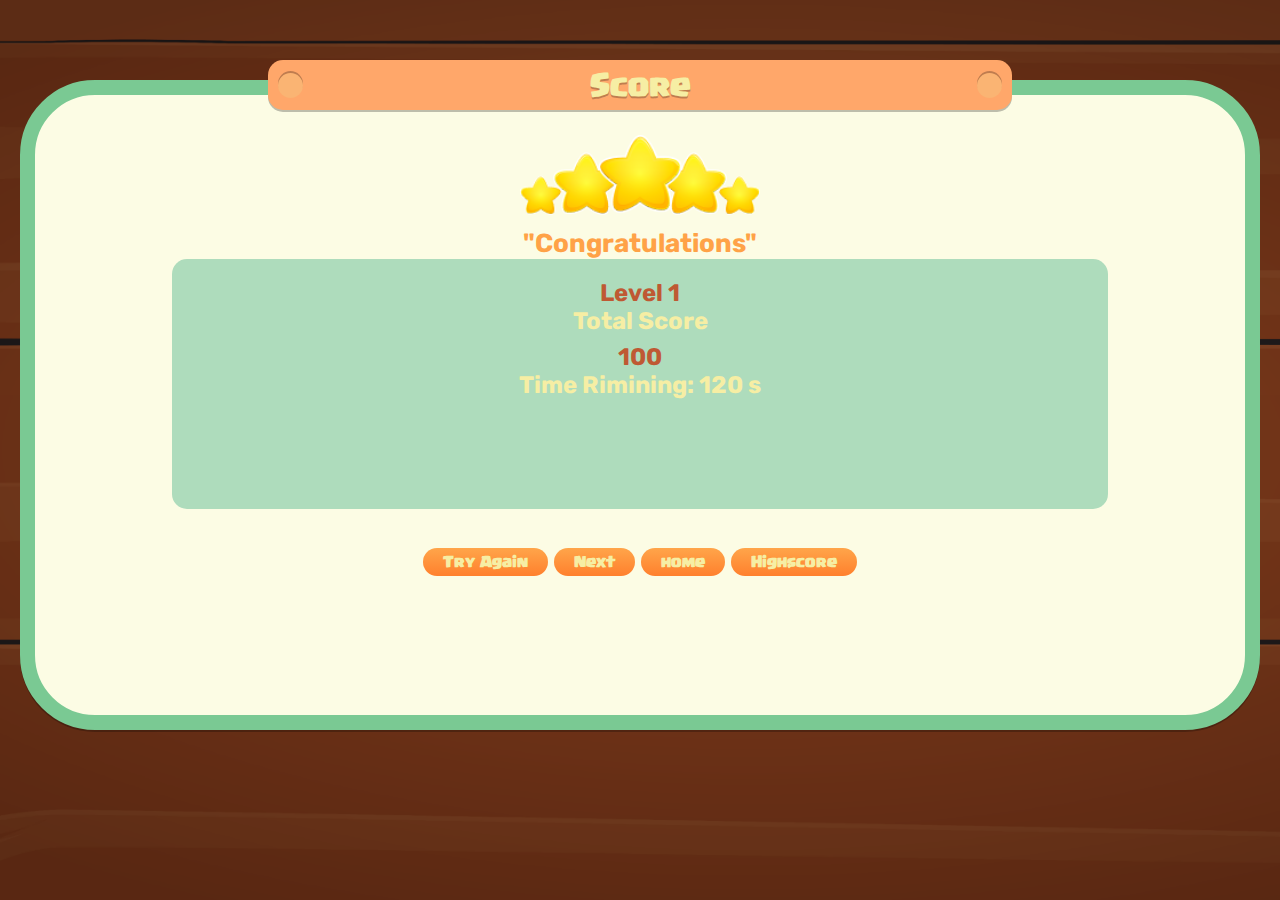
==== end.html @ a3754b37 "create end.html" ====
<!DOCTYPE html>
<html lang="en">

<head>
    <meta charset="UTF-8">
    <meta http-equiv="X-UA-Compatible" content="ie=edge">
    <meta name="viewport" content="width=device-width, initial-scale=1.0">
    <title>Create Acounnt</title>
    <!-- css Bootstrap -->
    <link href="https://cdn.jsdelivr.net/npm/bootstrap@5.3.2/dist/css/bootstrap.min.css" rel="stylesheet"
        integrity="sha384-T3c6CoIi6uLrA9TneNEoa7RxnatzjcDSCmG1MXxSR1GAsXEV/Dwwykc2MPK8M2HN" crossorigin="anonymous">
    <!-- css Bootstrap -->
    <!-- my styles css -->
    <link rel="stylesheet" href="css/styles.css">
    <link rel="stylesheet" href="css/end.css">
    <!-- my styles css -->
</head>

<body>
    <div class="container">
        <!-- header -->
        <header>
            <div class="banner-header"></div>
            <div class="header-content">
                <div class="ellipse"></div>
                <h1 class="header-title">Score</h1>
                <div class="ellipse"></div>
            </div>
        </header>
        <!-- end header -->
        <div class="banner-content"></div>
        <!-- start main -->
        <div class="wrap-main">
            <img src="asset/icon/star.png" alt="" id="iconBanner">
            <h2 class="title-score">"Congratulations"</h2>
            <div class="card-content">
                <!-- main content -->
                <h3 id="level">Level 1</h3>
                <p>Total Score</p>
                <h3 id="score">100</h3>
                <p id="timeRimining">Time Rimining: 120 s</p>
            </div>
            <button type="button" class="btn" onclick="tryAgain()">Try Again</button>
            <button type="button" id="nextBtn" class="btn" onclick="nextLevel()">Next</button>
            <button type="button" class="btn" onclick="backToHome()">home</button>
            <button type="button" class="btn" onclick="highScore()">Highscore</button>

        </div>
        <!-- end main -->
    </div>




    <script src="js/end.js"></script>

    <!-- Script bundel bootstrap -->
    <script src="https://cdn.jsdelivr.net/npm/bootstrap@5.3.2/dist/js/bootstrap.bundle.min.js"
        integrity="sha384-C6RzsynM9kWDrMNeT87bh95OGNyZPhcTNXj1NW7RuBCsyN/o0jlpcV8Qyq46cDfL"
        crossorigin="anonymous"></script>
    <script src="https://cdn.jsdelivr.net/npm/@popperjs/core@2.11.8/dist/umd/popper.min.js"
        integrity="sha384-I7E8VVD/ismYTF4hNIPjVp/Zjvgyol6VFvRkX/vR+Vc4jQkC+hVqc2pM8ODewa9r"
        crossorigin="anonymous"></script>
    <script src="https://cdn.jsdelivr.net/npm/bootstrap@5.3.2/dist/js/bootstrap.min.js"
        integrity="sha384-BBtl+eGJRgqQAUMxJ7pMwbEyER4l1g+O15P+16Ep7Q9Q+zqX6gSbd85u4mG4QzX+"
        crossorigin="anonymous"></script>
    <!-- Script bundel bootstrap -->

</body>

</html>
---- css/styles.css ----
@import url('https://fonts.googleapis.com/css2?family=Lato:wght@300;400;700;900&display=swap');
@import url('https://fonts.googleapis.com/css2?family=Rubik:wght@400;500&display=swap');

@font-face {
    font-family: 'Supercell-Magic';
    src        : url(/asset/Supercell-Magic\ Regular.ttf);
}

:root {
    --cl-background-primary : #7ac993;
    --cl-background-scondary: #fcfce4;
    --cl-header-primary     : #ffa76a;
    --cl-header-pallet      : #FAB473;
    --cl-header-pallet2     : #BF5933;
    --cl-header-scondar     : linear-gradient(180deg,
            rgba(250, 180, 115, 1) 0%,
            rgba(191, 89, 51, 1) 100%);
    --cl-card-primary: #aedcbc;
    --cl-card-main   : #fffec6;
    --cl-btn-primary : linear-gradient(180deg,
            rgba(255, 165, 74, 1) 0%,
            rgba(255, 128, 45, 1) 100%);
    --cl-btn-scondary: linear-gradient(180deg,
            rgba(255, 192, 112, 1) 0%,
            rgba(227, 111, 37, 1) 100%);
    --cl-text-primary    : #f6eea4;
    --cl-text-scondary   : #fffec6;
    --cl-text-tertiary   : #cceaa2;
    --cl-text-strong     : #ff812f;
    --cl-text-latin      : #ffa247;
    --cl-text-main       : #000000;
    --shadow-btn-primary : 0px 2px 0px 0px rgba(0, 0, 0, 0.25);
    --shadow-btn-scondary: 0px -2px 0px 0px rgba(0, 0, 0, 0.25);
    --shadow-txt-primary : 1px 2px rgba(0, 0, 0, 0.25);
    --shadow-txt-scondary: 0px 2px 0px rgba(0, 0, 0, 0.25);
}

* {
    margin        : 0;
    padding       : 0;
    box-sizing    : border-box;
    /* font-family: 'Supercell-Magic', sans-serif; */
    font-family   : 'Rubik',
        sans-serif;
    font-weight: bold;

}

body,
html {
    background             : url('../asset/img/background.png') no-repeat center center fixed;
    -webkit-background-size: cover;
    -moz-background-size   : cover;
    -o-background-size     : cover;
    background-size        : cover;
    background-attachment  : fixed;
}

h1 {
    font-size    : 20px;
    margin-bottom: 0px;
}

h2 {
    font-size: 16px;
}

h3 {
    font-size: 14px;
}

p {
    font-size: 12px;
}

.icon {
    width: 20px;
}

.btn {
    border-radius     : 30px;
    border            : 2px 1px 2px 1px solid var(--cl-btn-scondary);
    border-image-slice: 1;
    background        : var(--cl-btn-primary);
    padding           : 5px 20px;
    text-align        : center;
    color             : var(--cl-text-primary);
    font-size         : 12px;
    font-family       : 'Supercell-Magic',
        sans-serif;
}

.btn:hover {
    cursor    : pointer;
    transform : scale(1.03);
    transition: all .3s ease-out;
    box-shadow: var(--shadow-btn-primary);
}



input {
    width        : 130px;
    margin-left  : 15px;
    padding      : 5px 18px;
    background   : var(--cl-card-main);
    border-radius: 20px;
    border-style : none;
    outline      : none;
    text-align   : start;
    font-size    : 12px;
    font-family  : 'Lato',
        sans-serif;
    color: var(--cl-background-primary);
}

input::placeholder {
    color: var(--cl-text-tertiary);
    font-family: 'Lato',
        sans-serif;
}

.display-item p {
    color: var(--cl-background-scondary);
}

#progressTimer {
    background: var(--cl-background-primary);
}

#progressTimerBar {
    background: var(--cl-header-pallet);
}


.container {
    padding: 30px 20px;
}

header {
    width          : 100%;
    display        : flex;
    justify-content: center;
    top            : 20px;
    position       : relative;
}

.hub-item #progressText {
    color: var(--cl-background-primary);
}

.hub-item .hub-prefix {
    color: var(--cl-text-latin);
}

.hub-item .hub-prefix {
    color: var(--cl-text-latin);
}

.hub-item .hub-main-text {
    color: var(--cl-text-strong);
}

#progressBarr {
    background: var(--cl-card-primary);
}

#progressBarrFull {
    background: var(--cl-text-primary);
}

.title-score {
    color: var(--cl-text-latin);
}

.card-content p {
    color: var(--cl-text-primary);
}

.card-content>#scoreUser {
    color: var(--cl-text-strong);
}

.mb>h3 {
    font-family: 'Lato',
        sans-serif !important;
    font-weight: bold;
}


/* Start header */


/* End Header */
/* start Media Query */
@media only screen and (min-width: 320px) {
    .header-content {
        width             : 60%;
        background        : var(--cl-header-primary);
        border-radius     : 15px;
        border            : 2px 0px solid var(--cl-header-scondar);
        border-image-slice: 1;
        padding           : 5px 10px;
        box-shadow        : var(--shadow-btn-primary);
        display           : flex;
        justify-content   : space-between;
        align-items       : center;
        flex-direction    : row;

    }

    .ellipse {
        background   : var(--cl-header-pallet);
        border-radius: 50%;
        box-shadow   : var(--shadow-btn-scondary);
        width        : 15px;
        height       : 15px;

    }

    .header-title {
        color      : var(--cl-text-primary);
        text-shadow: var(--shadow-txt-scondary);
        font-family: 'Supercell-Magic',
            sans-serif;
    }

    .wrap-main {
        background   : var(--cl-background-scondary);
        border-radius: 75px;
        border       : 10px solid var(--cl-background-primary);
        width        : 100%;
        height       : 450px;
        padding      : 40px 10px;
        text-align   : center;
    }

    .title {
        margin-top   : 20px;
        margin-bottom: 20px;
        color        : var(--cl-text-strong);
        font-family  : 'Supercell-Magic',
            sans-serif;
    }

    .card-content {
        width           : 100%;
        /* height       : 140px; */
        max-height      : 320px;
        background      : var(--cl-card-primary);
        border-radius   : 15px;
        padding         : 20px 10px;
        margin-bottom   : 20px;
    }

    #loginForm {
        margin-bottom: 10px;
    }

    .alert {
        font-family: 'Lato',
            sans-serif;
        padding      : 0;
        border       : none;
        margin-bottom: 0;
        font-size    : 12px;
    }

    .card-text {
        color      : var(--cl-text-primary);
        text-shadow: var(--shadow-txt-scondary);
    }

    .deskrip {
        margin-top: 30px;
        color     : var(--cl-background-primary);
        font-family: 'Lato',
            sans-serif;
    }

    .color {
        font-family: 'Lato',
            sans-serif;
        color: var(--cl-text-strong);
    }


    /* end header */

    /* start bg-main */


    /* end bg-main */

}

@media only screen and (min-width: 578px) {
    header {
        top: 30px;
    }

    .header-content {
        height: 50px;
    }

    .ellipse {
        width : 25px;
        height: 25px;
    }

    .header-title {
        font-size: 24px;
    }

    .wrap-main {
        border    : 15px solid var(--cl-background-primary);
        box-shadow: var(--shadow-btn-primary);
        height    : 550px;
        padding   : 40px 20px;
    }

    /* .card-content {
        /* height: 150px; */


    .card-text {
        font-size: 18px;
    }

    #loginForm input {
        width    : 170px;
        font-size: 16px;
    }

    .deskrip {
        font-size: 16px;
    }
}

@media only screen and (min-width: 767px) {
    .wrap-main {
        border    : 15px solid var(--cl-background-primary);
        box-shadow: var(--shadow-btn-primary);
        height    : 650px;
        padding   : 40px 20px;
    }
}

@media only screen and (min-width: 960px) {
    body {
        font-size: 24px;
    }
}

@media only screen and (min-width: 1200px) {
    body {
        font-size: 30px;
    }


    .card-content {
        width        : 80%;
        height       : 250px;
        margin       : 0 auto;
        margin-bottom: 30px;
        padding      : 20px 20px;
    }



}

@media only screen and (min-width: 1600px) {
    body {
        font-size: 34px;
    }
}



/* end Media Query */
---- css/end.css ----
#iconBanner {
    width : auto;
    height: 50px;
}

.title-score {
    margin-top: 5px;
    font-size : 14px;
}

.card-content p {
    margin-bottom: 8px;
}

#level {
    color: #BF5933;
}

#score {
    color: #BF5933;
}

.wrap-main button {
    margin-bottom: 10px;
}

@media only screen and (min-width: 1200px) {
    #iconBanner {
        width : auto;
        height: 80px;
    }

    .title-score {
        margin-top: 5px;
        font-size : 26px;
    }

    .card-content p {
        font-size    : 24px;
        margin-bottom: 8px;
    }

    #level {
        font-size: 24px;
        color    : #BF5933;
    }

    #score {
        font-size: 24px;
        color    : #BF5933;
    }

    .wrap-main button {
        margin-bottom: 10px;
    }
}
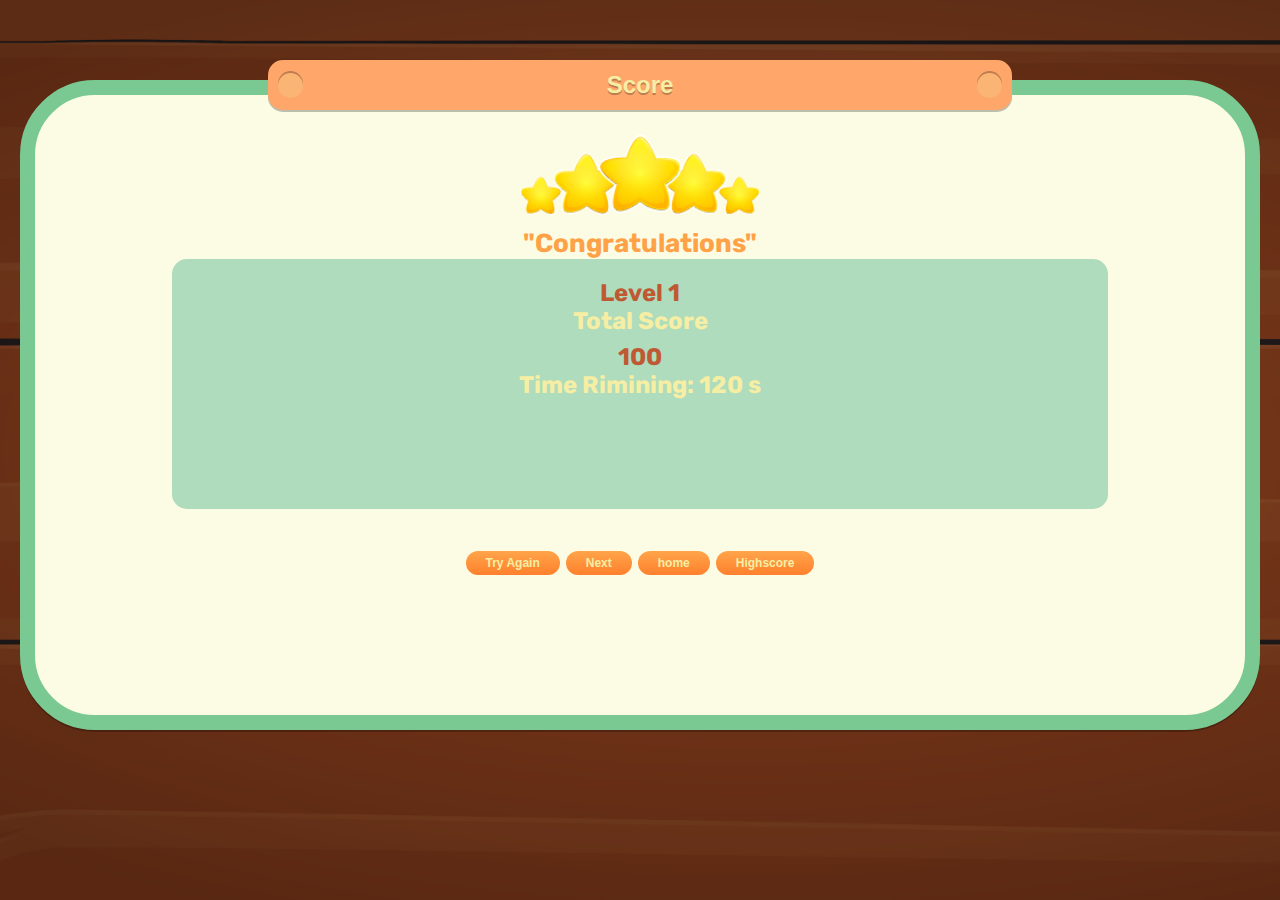
==== commit 6001355f: "update" ====
--- a/end.html
+++ b/end.html
@@ -5,7 +5,9 @@
     <meta charset="UTF-8">
     <meta http-equiv="X-UA-Compatible" content="ie=edge">
     <meta name="viewport" content="width=device-width, initial-scale=1.0">
-    <title>Create Acounnt</title>
+    <meta http-equiv="Permissions-Policy" content="interest-cohort=()">
+    <link rel="shortcut icon" href="asset/icon/reddit-logo.png" type="image/x-icon" />
+    <title>Quiz Jarimatika</title>
     <!-- css Bootstrap -->
     <link href="https://cdn.jsdelivr.net/npm/bootstrap@5.3.2/dist/css/bootstrap.min.css" rel="stylesheet"
         integrity="sha384-T3c6CoIi6uLrA9TneNEoa7RxnatzjcDSCmG1MXxSR1GAsXEV/Dwwykc2MPK8M2HN" crossorigin="anonymous">
--- a/css/styles.css
+++ b/css/styles.css
@@ -3,7 +3,7 @@
 
 @font-face {
     font-family: 'Supercell-Magic';
-    src        : url(/asset/Supercell-Magic\ Regular.ttf);
+    src        : url(asset/Supercell-Magic\ Regular.ttf);
 }
 
 :root {
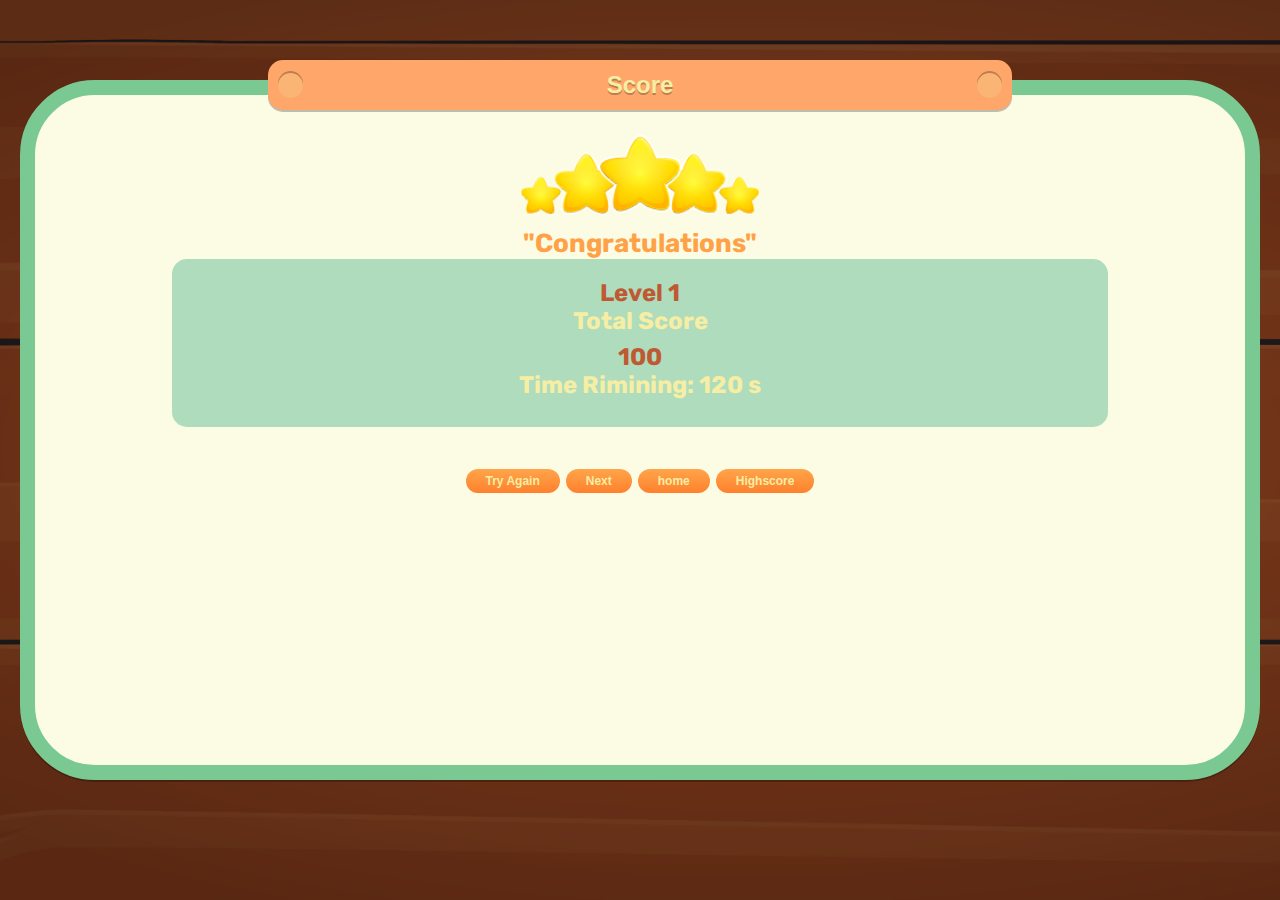
==== commit 6b909c8f: "//modif" ====
--- a/end.html
+++ b/end.html
@@ -44,8 +44,8 @@
             </div>
             <button type="button" class="btn" onclick="tryAgain()">Try Again</button>
             <button type="button" id="nextBtn" class="btn" onclick="nextLevel()">Next</button>
-            <button type="button" class="btn" onclick="backToHome()">home</button>
-            <button type="button" class="btn" onclick="highScore()">Highscore</button>
+            <button type="button" class="btn" onclick="homeEnd()">home</button>
+            <button type="button" class="btn" onclick="highEnd()">Highscore</button>
 
         </div>
         <!-- end main -->
@@ -55,6 +55,7 @@
 
 
     <script src="js/end.js"></script>
+    <script src="js/btnOption.js"></script>
 
     <!-- Script bundel bootstrap -->
     <script src="https://cdn.jsdelivr.net/npm/bootstrap@5.3.2/dist/js/bootstrap.bundle.min.js"
--- a/css/styles.css
+++ b/css/styles.css
@@ -230,7 +230,7 @@
         border-radius: 75px;
         border       : 10px solid var(--cl-background-primary);
         width        : 100%;
-        height       : 450px;
+        height    : 650px;
         padding      : 40px 10px;
         text-align   : center;
     }
@@ -246,7 +246,6 @@
     .card-content {
         width           : 100%;
         /* height       : 140px; */
-        max-height      : 320px;
         background      : var(--cl-card-primary);
         border-radius   : 15px;
         padding         : 20px 10px;
@@ -315,7 +314,7 @@
     .wrap-main {
         border    : 15px solid var(--cl-background-primary);
         box-shadow: var(--shadow-btn-primary);
-        height    : 550px;
+        height    : 650px;
         padding   : 40px 20px;
     }
 
@@ -356,11 +355,12 @@
     body {
         font-size: 30px;
     }
-
+    .wrap-main{
+        height: 700px;
+    }
 
     .card-content {
         width        : 80%;
-        height       : 250px;
         margin       : 0 auto;
         margin-bottom: 30px;
         padding      : 20px 20px;
@@ -374,6 +374,13 @@
     body {
         font-size: 34px;
     }
+    .wrap-main{
+        height: 700px;
+    }
+    .card-content {
+        margin-bottom: 20px;
+        
+    }
 }
 
 
